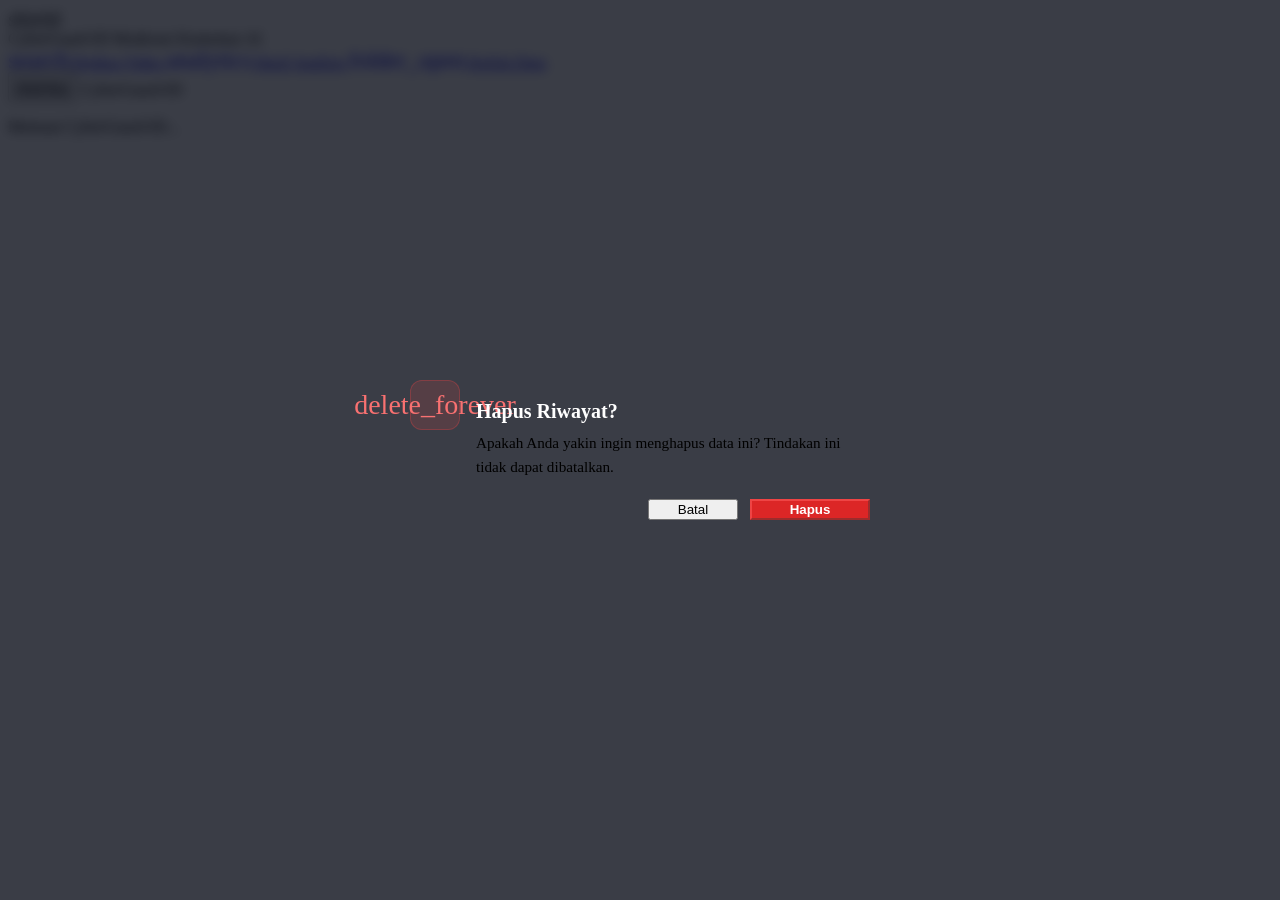
==== frontend/index.html @ 54458ec2 "Initial commit" ====
<!DOCTYPE html>
<html class="dark" lang="id">
<head>
    <meta charset="UTF-8">
    <meta name="viewport" content="width=device-width, initial-scale=1.0">
    <title>CyberGuard-ID — SOC Platform Moderasi Komentar YouTube</title>
    <meta name="description" content="Platform skrining dan prioritisasi moderasi komentar YouTube berbahasa Indonesia menggunakan IndoBERT.">
    <meta name="theme-color" content="#051424">
    <meta http-equiv="Content-Security-Policy" content="default-src 'self'; script-src 'self' 'unsafe-inline'; style-src 'self' 'unsafe-inline' https://fonts.googleapis.com; font-src 'self' https://fonts.gstatic.com; img-src 'self' data:; connect-src 'self'">
    <!-- Google Fonts: Inter, JetBrains Mono, & Material Symbols Outlined -->
    <link rel="preconnect" href="https://fonts.googleapis.com">
    <link rel="preconnect" href="https://fonts.gstatic.com" crossorigin>
    <link href="https://fonts.googleapis.com/css2?family=Inter:wght@300;400;500;600;700;800;900&family=JetBrains+Mono:wght@400;500;600;700&family=Material+Symbols+Outlined:wght,FILL@100..700,0..1&display=swap" rel="stylesheet">

    <!-- Vendor Libraries (Served locally for instant zero-latency loading) -->
    <script src="/static/js/vendor/chart.umd.min.js"></script>
    <script src="/static/js/vendor/lucide.min.js"></script>

    <!-- App CSS (Stitch Cyber Dark Design System) -->
    <link rel="stylesheet" href="/static/css/style.css?v=2.0.0">
</head>
<body class="dark-theme">
    <!-- Sidebar Navigation (Stitch SOC Style) -->
    <nav class="sidebar" id="sidebar">
        <div class="sidebar-header">
            <div class="logo">
                <div class="logo-icon">
                    <span class="material-symbols-outlined text-primary" style="font-size: 22px;">shield</span>
                </div>
                <div class="logo-text">
                    <span class="logo-title">CyberGuard-ID</span>
                    <span class="logo-subtitle">Moderasi Komentar AI</span>
                </div>
            </div>
        </div>

        <div class="sidebar-nav">
            <a href="#/" class="nav-item active" data-page="home">
                <span class="material-symbols-outlined nav-icon" style="font-variation-settings: 'FILL' 1;">search</span>
                <span>Periksa Video</span>
            </a>
            <a href="#/results" class="nav-item" data-page="results">
                <span class="material-symbols-outlined nav-icon">analytics</span>
                <span>Hasil Analisis</span>
            </a>
            <a href="#/dataset" class="nav-item" data-page="dataset">
                <span class="material-symbols-outlined nav-icon">folder_open</span>
                <span>Kelola Data</span>
            </a>
        </div>

        </div>
    </nav>

    <!-- Mobile Header -->
    <header class="mobile-header" id="mobile-header">
        <button class="menu-toggle" id="menu-toggle" aria-label="Toggle menu">
            <span class="material-symbols-outlined">menu</span>
        </button>
        <span class="mobile-title">CyberGuard-ID</span>
    </header>

    <!-- Overlay for mobile sidebar -->
    <div class="sidebar-overlay" id="sidebar-overlay"></div>

    <!-- Main Content -->
    <main class="main-content" id="main-content">
        <div class="page-container" id="page-container">
            <!-- Pages rendered here by JS router -->
            <div class="loading-screen">
                <div class="spinner"></div>
                <p>Memuat CyberGuard-ID...</p>
            </div>
        </div>
    </main>

    <!-- App-wide Confirmation Dialog Modal -->
    <div id="app-confirm-modal" class="modal-overlay hidden" style="position: fixed; inset: 0; z-index: 9999; background: rgba(3, 7, 18, 0.78); backdrop-filter: blur(6px); display: flex; align-items: center; justify-content: center; padding: 20px;">
        <div class="modal-card" style="max-width: 460px; width: 100%; padding: 26px; border: 1px solid var(--border-strong); background: var(--bg-card); border-radius: var(--radius-lg); box-shadow: var(--shadow-xl); animation: modalPop 0.2s cubic-bezier(0.16, 1, 0.3, 1);">
            <div style="display: flex; align-items: flex-start; gap: 16px; margin-bottom: 20px;">
                <div style="width: 48px; height: 48px; border-radius: 12px; background: rgba(239, 68, 68, 0.15); border: 1px solid rgba(239, 68, 68, 0.3); display: flex; align-items: center; justify-content: center; flex-shrink: 0; color: #f87171;">
                    <span class="material-symbols-outlined" style="font-size: 28px;">delete_forever</span>
                </div>
                <div style="flex: 1;">
                    <h3 id="confirm-modal-title" style="font-size: 1.25rem; font-weight: 800; color: #ffffff; margin-bottom: 8px;">Hapus Riwayat?</h3>
                    <div id="confirm-modal-desc" style="font-size: 0.95rem; color: var(--text-secondary); line-height: 1.55;">
                        Apakah Anda yakin ingin menghapus data ini? Tindakan ini tidak dapat dibatalkan.
                    </div>
                </div>
            </div>
            <div style="display: flex; justify-content: flex-end; gap: 12px;">
                <button type="button" class="btn btn-secondary" id="confirm-modal-cancel-btn" style="min-width: 90px;">Batal</button>
                <button type="button" class="btn btn-danger" id="confirm-modal-ok-btn" style="min-width: 120px; background: #dc2626; border-color: #ef4444; color: #ffffff; font-weight: 700;">Hapus</button>
            </div>
        </div>
    </div>

    <!-- Toast Container -->
    <div class="toast-container" id="toast-container"></div>

    <!-- App JavaScript -->
    <script src="/static/js/api.js?v=2.0.0"></script>
    <script src="/static/js/components/toast.js?v=2.0.0"></script>
    <script src="/static/js/components/progress.js?v=2.0.0"></script>
    <script src="/static/js/components/charts.js?v=2.0.0"></script>
    <script src="/static/js/components/table.js?v=2.0.0"></script>
    <script src="/static/js/pages/home.js?v=2.0.0"></script>
    <script src="/static/js/pages/analyze.js?v=2.0.0"></script>
    <script src="/static/js/pages/results.js?v=2.0.0"></script>
    <script src="/static/js/pages/report.js?v=2.0.0"></script>
    <script src="/static/js/pages/dataset.js?v=2.0.0"></script>
    <script src="/static/js/app.js?v=2.0.0"></script>
</body>
</html>
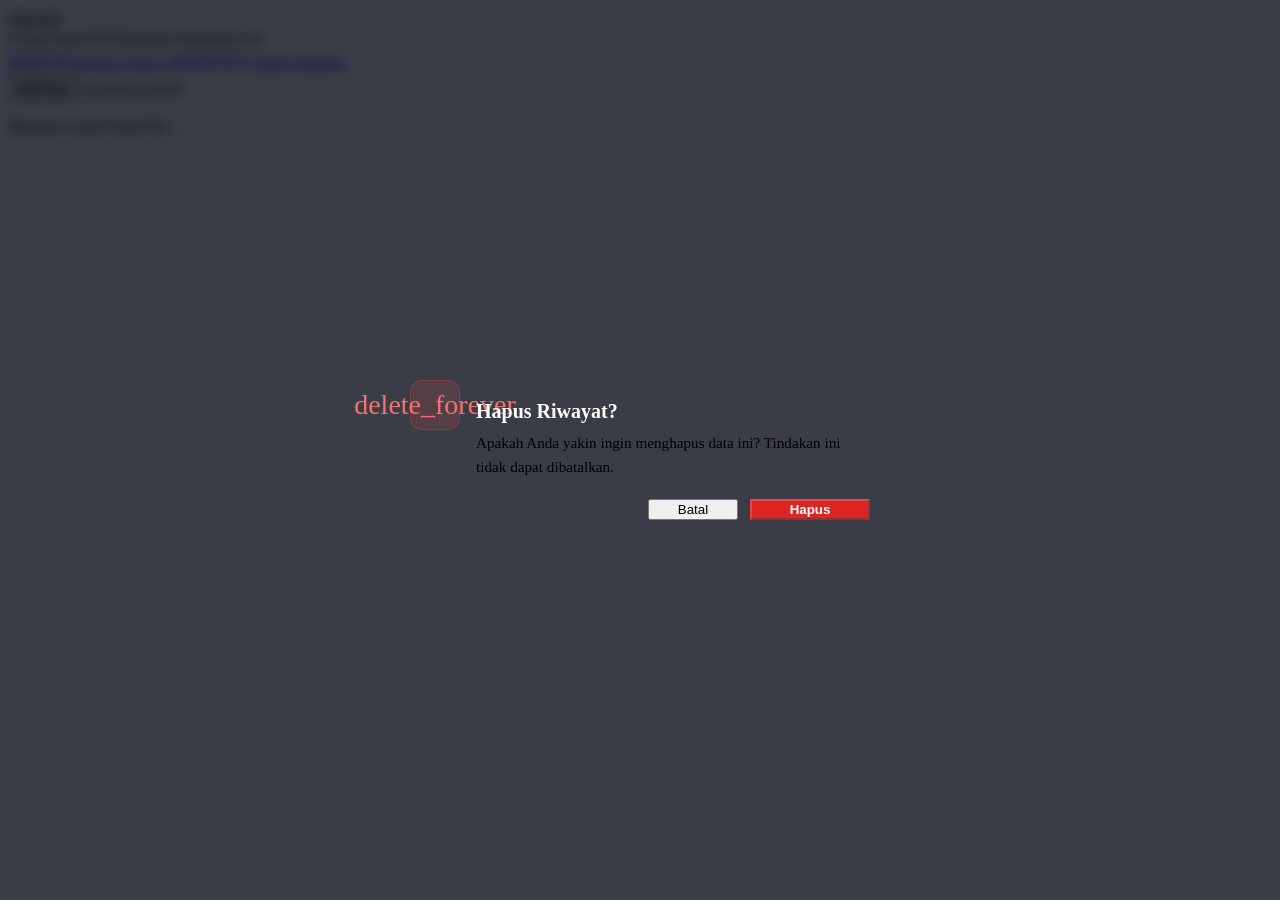
==== commit 060ac6b8: "feat: cleanup dataset menu and sync report logic with dashboard UI" ====
--- a/frontend/index.html
+++ b/frontend/index.html
@@ -42,10 +42,6 @@
             <a href="#/results" class="nav-item" data-page="results">
                 <span class="material-symbols-outlined nav-icon">analytics</span>
                 <span>Hasil Analisis</span>
-            </a>
-            <a href="#/dataset" class="nav-item" data-page="dataset">
-                <span class="material-symbols-outlined nav-icon">folder_open</span>
-                <span>Kelola Data</span>
             </a>
         </div>
 
@@ -108,7 +104,6 @@
     <script src="/static/js/pages/analyze.js?v=2.0.0"></script>
     <script src="/static/js/pages/results.js?v=2.0.0"></script>
     <script src="/static/js/pages/report.js?v=2.0.0"></script>
-    <script src="/static/js/pages/dataset.js?v=2.0.0"></script>
     <script src="/static/js/app.js?v=2.0.0"></script>
 </body>
 </html>
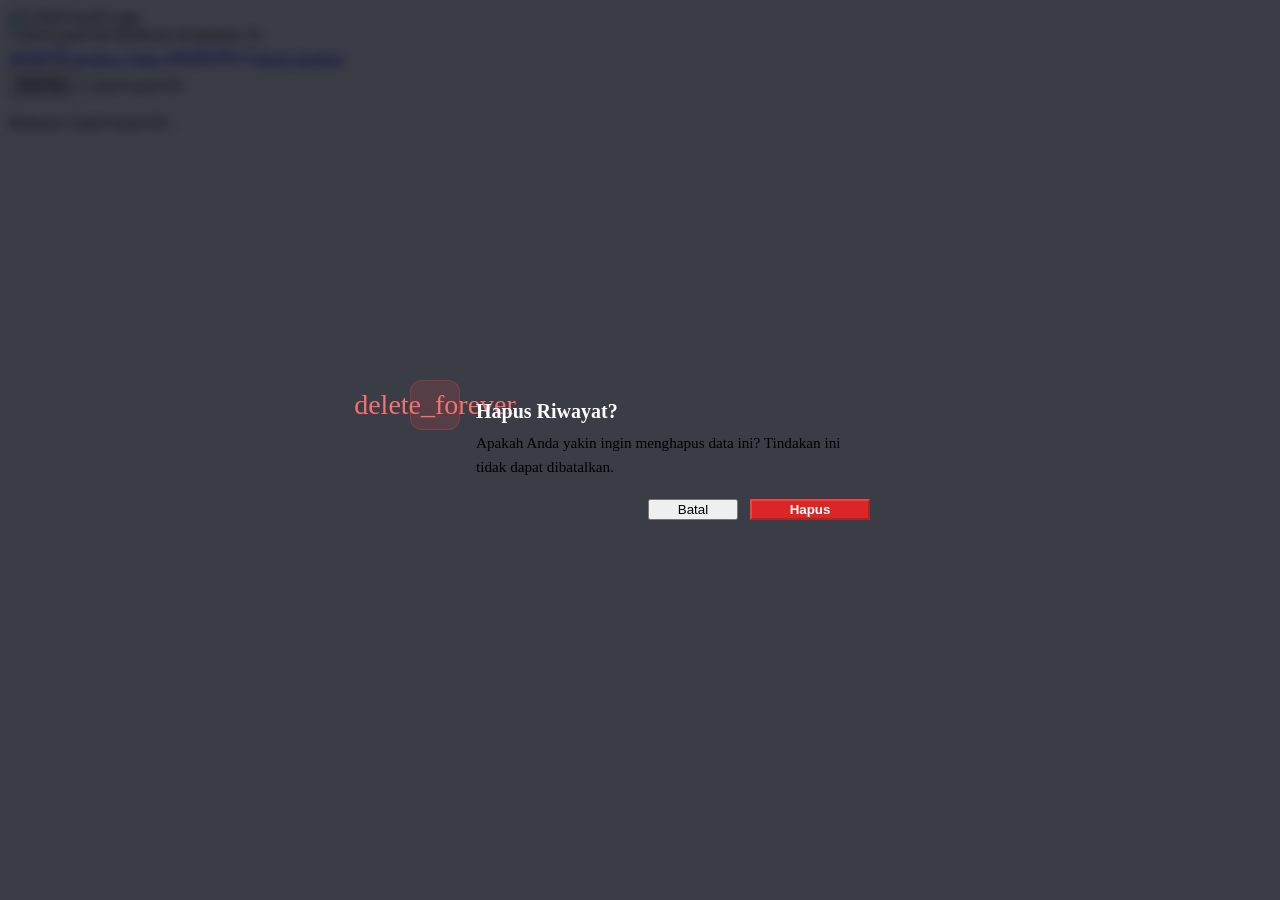
==== commit ef2134ea: "Add custom logo/favicon" ====
--- a/frontend/index.html
+++ b/frontend/index.html
@@ -6,6 +6,7 @@
     <title>CyberGuard-ID — SOC Platform Moderasi Komentar YouTube</title>
     <meta name="description" content="Platform skrining dan prioritisasi moderasi komentar YouTube berbahasa Indonesia menggunakan IndoBERT.">
     <meta name="theme-color" content="#051424">
+    <link rel="icon" type="image/png" href="/static/favicon.png">
     <meta http-equiv="Content-Security-Policy" content="default-src 'self'; script-src 'self' 'unsafe-inline'; style-src 'self' 'unsafe-inline' https://fonts.googleapis.com; font-src 'self' https://fonts.gstatic.com; img-src 'self' data:; connect-src 'self'">
     <!-- Google Fonts: Inter, JetBrains Mono, & Material Symbols Outlined -->
     <link rel="preconnect" href="https://fonts.googleapis.com">
@@ -25,7 +26,7 @@
         <div class="sidebar-header">
             <div class="logo">
                 <div class="logo-icon">
-                    <span class="material-symbols-outlined text-primary" style="font-size: 22px;">shield</span>
+                    <img src="/static/favicon.png" alt="CyberGuard Logo" style="width: 24px; height: 24px;">
                 </div>
                 <div class="logo-text">
                     <span class="logo-title">CyberGuard-ID</span>
@@ -101,9 +102,7 @@
     <script src="/static/js/components/charts.js?v=2.0.0"></script>
     <script src="/static/js/components/table.js?v=2.0.0"></script>
     <script src="/static/js/pages/home.js?v=2.0.0"></script>
-    <script src="/static/js/pages/analyze.js?v=2.0.0"></script>
     <script src="/static/js/pages/results.js?v=2.0.0"></script>
-    <script src="/static/js/pages/report.js?v=2.0.0"></script>
     <script src="/static/js/app.js?v=2.0.0"></script>
 </body>
 </html>
